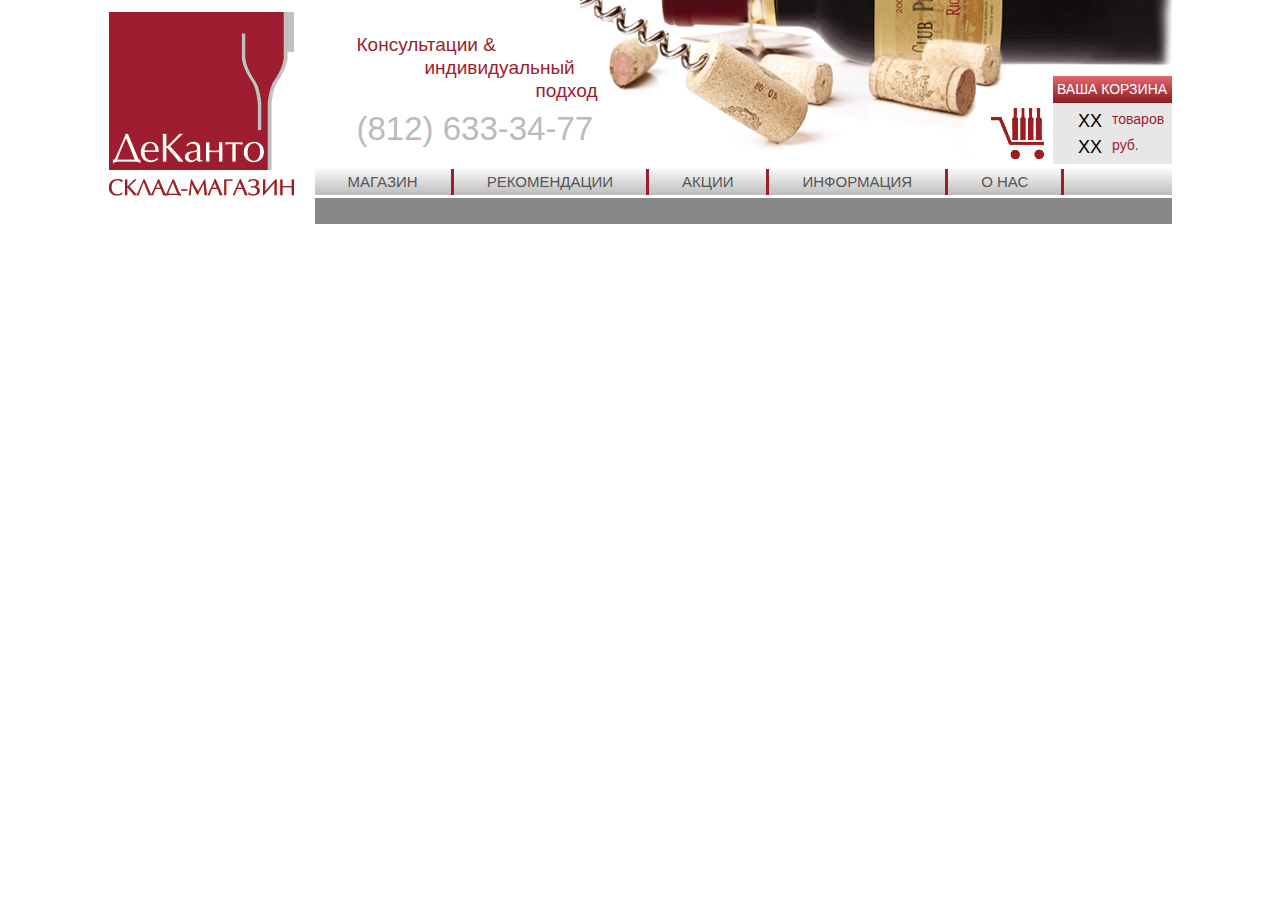
==== index.html @ 974f6214 "header added" ====
<!doctype html>
<!--[if IE 8]><html lang="ru-RU" class="ie8"><![endif]-->
<!--[if gt IE 8]><!--><html lang="ru-RU"><!--<![endif]-->
<head>
	<meta charset="utf-8">
	<title>Template</title>
	<link rel="stylesheet" media="screen" href="css/screen.css" >
	<!--[if lt IE 9]><script src="js/html5shiv.js"></script><![endif]-->
	<script src="js/jquery.min.js"></script>
	<script src="js/common.js"></script>
</head>
<body>
<!-- BEGIN .wrap -->
<section class="wrap">
	<div class="wrap__in">
		<header class="header">
			<h1 class="header__logo"><a href="#"><i></i></a></h1>
			<div class="header__call-us">
				<p>Кoнсультации &</p>
				<p class="advert__2">индивидуальный</p>
				<p class="advert__3">подход</p>
				<p class="adtert__number">(812) 633-34-77</p>	
			</div>
			<div class="basket">
				<div class="basket__title">ВАША КОРЗИНА</div>
				<div class="basket__price">
					<p class="basket__number">XX</p>
					<p class="basket__text">товаров</p>
				</div>
				<div class="basket__price">
					<p class="basket__number">XX</p>
					<p class="basket__text">руб.</p>
				</div>
			</div>
			<nav class="menu">
				<ul class="main-menu">
					<li><a href="#">МАГАЗИН</a></li>
					<li><a href="#">Рекомендации</a></li>
					<li><a href="#">Акции</a></li>
					<li><a href="#">Информация</a></li>
					<li><a href="#">О нас</a></li>
				</ul>
				<ul class="sub-menu">
					
				</ul>
			</nav>
		</header>
	</div>
	<div class="push"></div>
</section>
<!-- END .wrap -->
<!-- BEGIN .footer -->
<footer class="footer">

</footer>
<!-- END .footer -->
</body>
</html>
---- css/screen.css ----
* { margin: 0; padding: 0; }

html, body { height: 100%; }

body { font-family: Arial, Tahoma, sans-serif; font-weight: normal; font-size: 14px; line-height: 1.2; }

a img, fieldset { border: none; }

a { color: #2c2c2c; text-decoration: none; }

p { line-height: 1.2; }

li { list-style: none; }

textarea, button, select, input { border: none; outline: none; font-family: Arial, Tahoma, sans-serif; }

button { line-height: 1; cursor: pointer; }
button::-moz-focus-inner { padding: 0; border: 0; }

table { border-spacing: 0; border-collapse: collapse; }

.wrap { min-height: 100%; height: auto !important; height: 100%; margin: 0 auto -170px; }

.wrap__in { position: relative; width: 1063px; margin: 0 auto; background: white; z-index: 10; }

.push { height: 170px; clear: both; }

.header { position: relative; height: 219px; padding: 12px 0 0 206px; background: url(../img/header.png) 211px 0 no-repeat; }
.header:before, .header:after { content: ""; display: table; }
.header:after { clear: both; }

.header__logo { position: absolute; top: 12px; left: 0px; }
.header__logo a { display: block; }
.header__logo i { display: block; background: url('../img/icons-s9b73ca5ec7.png') 0 0 no-repeat; width: 185px; height: 185px; }

.header__call-us { float: left; padding: 22px 42px 0; font-family: Tahoma, sans-serif; color: #9d1c2f; font-size: 19px; }
.header__call-us .advert__2 { padding-left: 68px; }
.header__call-us .advert__3 { padding-left: 179px; }

.adtert__number { padding-top: 7px; color: #bbbbbb; font-size: 33px; }

.basket { position: relative; float: right; margin: 64px 0 5px; min-width: 119px; height: 88px; background: #e7e7e7; }
.basket:before { content: ""; position: absolute; top: 32px; left: -62px; background: url('../img/icons-s9b73ca5ec7.png') 0 -195px no-repeat; width: 53px; height: 51px; }

.basket__title { height: 27px; line-height: 27px; margin-bottom: 8px; text-align: center; text-transform: uppercase; color: white; background: #9d2a30; background-image: -webkit-gradient(linear, 50% 0%, 50% 100%, color-stop(0%, #e4676e), color-stop(100%, #8b1c22)); background-image: -webkit-linear-gradient(top, #e4676e 0%, #8b1c22 100%); background-image: -moz-linear-gradient(top, #e4676e 0%, #8b1c22 100%); background-image: -o-linear-gradient(top, #e4676e 0%, #8b1c22 100%); background-image: linear-gradient(top, #e4676e 0%, #8b1c22 100%); }

.basket__price { margin-bottom: 4px; }
.basket__price:before, .basket__price:after { content: ""; display: table; }
.basket__price:after { clear: both; }
.basket__price .basket__number { float: left; width: 50%; padding: 0 10px; -moz-box-sizing: border-box; box-sizing: border-box; text-align: right; font-size: 18px; }
.basket__price .basket__text { float: left; width: 50%; -moz-box-sizing: border-box; box-sizing: border-box; font-size: 14px; color: #9d1c2f; }

.menu { clear: both; }

.main-menu { height: 26px; margin-bottom: 3px; background: #dadada; background-image: -webkit-gradient(linear, 50% 0%, 50% 100%, color-stop(0%, #faf9f9), color-stop(100%, #bebdbd)); background-image: -webkit-linear-gradient(top, #faf9f9 0%, #bebdbd 100%); background-image: -moz-linear-gradient(top, #faf9f9 0%, #bebdbd 100%); background-image: -o-linear-gradient(top, #faf9f9 0%, #bebdbd 100%); background-image: linear-gradient(top, #faf9f9 0%, #bebdbd 100%); }
.main-menu li { float: left; border-right: 3px solid #9d1d2e; }
.main-menu li a { display: block; padding: 0 33px; line-height: 26px; text-transform: uppercase; font-size: 15px; color: #555555; }

.sub-menu { height: 26px; background: #87888a; }
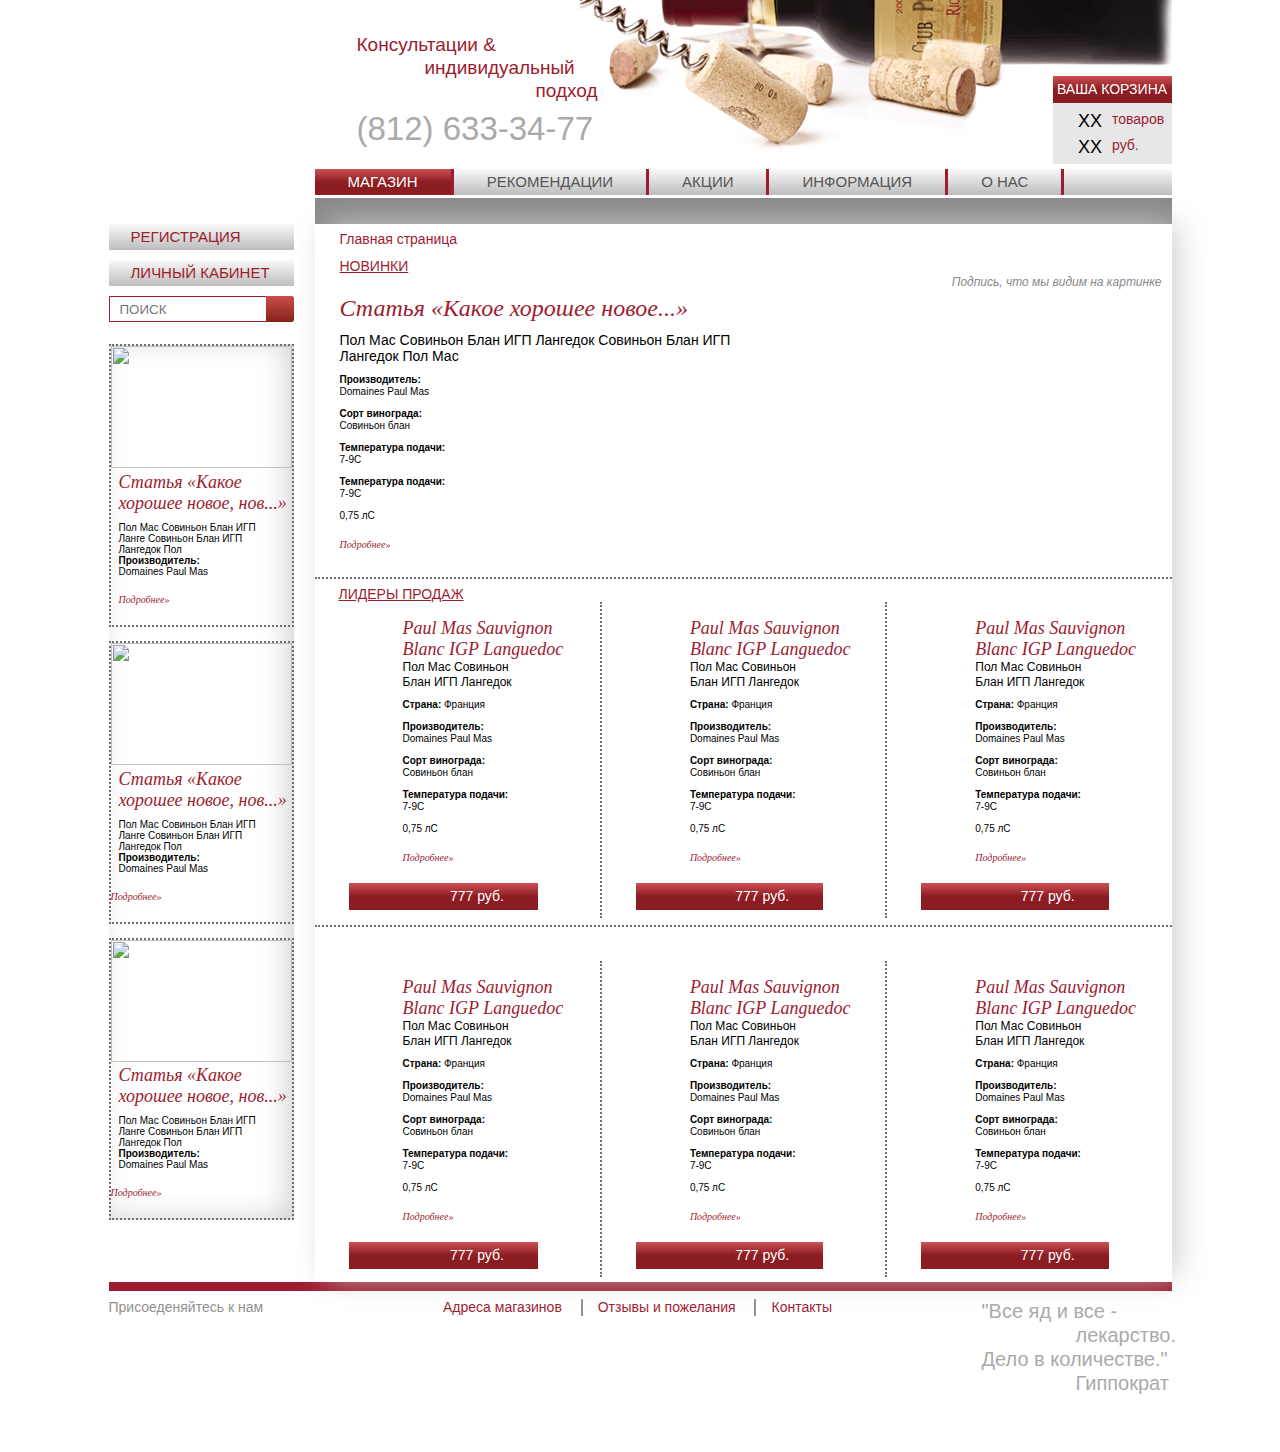
==== commit 8e8c8674: "upd" ====
--- a/index.html
+++ b/index.html
@@ -3,7 +3,7 @@
 <!--[if gt IE 8]><!--><html lang="ru-RU"><!--<![endif]-->
 <head>
 	<meta charset="utf-8">
-	<title>Template</title>
+	<title>index</title>
 	<link rel="stylesheet" media="screen" href="css/screen.css" >
 	<!--[if lt IE 9]><script src="js/html5shiv.js"></script><![endif]-->
 	<script src="js/jquery.min.js"></script>
@@ -34,24 +34,310 @@
 			</div>
 			<nav class="menu">
 				<ul class="main-menu">
-					<li><a href="#">МАГАЗИН</a></li>
+					<li><a class="is-active" href="#">МАГАЗИН</a></li>
 					<li><a href="#">Рекомендации</a></li>
 					<li><a href="#">Акции</a></li>
 					<li><a href="#">Информация</a></li>
 					<li><a href="#">О нас</a></li>
 				</ul>
 				<ul class="sub-menu">
-					
+
 				</ul>
 			</nav>
 		</header>
+		<div class="l-container">
+			<aside class="sidebar">
+				<ul class="sidebar__options">
+					<li><a href="#">РЕГИСТРАЦИЯ</a></li>
+					<li><a href="#">ЛИЧНЫЙ КАБИНЕТ</a></li>
+					<li class="l-search">
+						<input class="search" type="text" placeholder="ПОИСК">
+						<button class="search-btn"></button>
+					</li>
+				</ul>
+				<ul class="sidebar__article-list">
+					<li class="sidebar__article">
+						<img src="http://lorempixel.com/183/122" alt="">
+						<a href="#" class="sidebar__article-title">Статья «Какое хорошее новое, нов...»</a>
+						<p>Пол Мас Совиньон Блан ИГП Ланге Совиньон Блан ИГП Лангедок Пол</p>
+						<p><strong>Производитель:</strong></p>
+						<p>Domaines Paul Mas</p>
+						<a class="more more_mod" href="#">Подробнее»</a>		 	
+					</li>
+					<li class="sidebar__article">
+						<img src="http://lorempixel.com/183/122" alt="">
+						<a href="#" class="sidebar__article-title">Статья «Какое хорошее новое, нов...»</a>
+						<p>Пол Мас Совиньон Блан ИГП Ланге Совиньон Блан ИГП Лангедок Пол</p>
+						<p><strong>Производитель:</strong></p>
+						<p>Domaines Paul Mas</p>
+						<a class="more" href="#">Подробнее»</a>		 	
+					</li>
+					<li class="sidebar__article">
+						<img src="http://lorempixel.com/183/122" alt="">
+						<a href="#" class="sidebar__article-title">Статья «Какое хорошее новое, нов...»</a>
+						<p>Пол Мас Совиньон Блан ИГП Ланге Совиньон Блан ИГП Лангедок Пол</p>
+						<p><strong>Производитель:</strong></p>
+						<p>Domaines Paul Mas</p>
+						<a class="more" href="#">Подробнее»</a>		 	
+					</li>
+				</ul>
+			</aside>
+			<div class="l-content">
+				<nav class="navigation">
+					<ul class="navigation__map">
+						<li><a href="#">Главная страница</a></li>
+					</ul>
+					<div class="navigation__pages"></div>
+				</nav>
+				<div class="content">
+					<div class="new">
+						<div class="new__col">
+							<a href="" class="h2">НОВИНКИ</a>
+							<h1 class="h1">Статья «Какое хорошее новое...»</h1>
+							<div class="wine-about">	
+								<p class="new__text">Пол Мас Совиньон Блан ИГП Лангедок  Совиньон Блан ИГП Лангедок Пол Мас</p>
+								<div class="wine-about__kind">
+									<p><b>Производитель:</b></p>
+									<p>Domaines Paul Mas</p>
+								</div>
+								<div class="wine-about__kind">
+									<p><b>Сорт винограда:</b></p>
+									<p>Совиньон блан</p>
+								</div>
+								<div class="wine-about__kind">
+									<p><b>Температура подачи:</b></p>
+									<p>7-9С</p>
+								</div>
+								<div class="wine-about__kind">
+									<p><b>Температура подачи:</b></p>
+									<p>7-9С</p>
+								</div>
+								<div class="wine-about__kind">
+									<p>0,75 лС</p>
+								</div>
+								<a href="#" class="more">Подробнее»</a>
+							</div>	
+						</div>
+						<div class="new__col">
+							<div class="new__img">
+								<img src="img/1.png" alt="">
+								<p>Подпись, что мы видим на картинке</p>
+								<img class="new__wine" src="img/wine1.png" alt="">
+							</div>
+						</div>
+					</div>
+					<div class="product-list">
+						<div class="product-list__row product-list__row_top">
+							<a href="" class="h2">ЛИДЕРЫ ПРОДАЖ</a>
+							<ul>
+								<li class="product">
+									<img class="product__img" src="img/wine2.png" alt="">
+									<a class="h3" href="#">Paul Mas Sauvignon Blanc IGP Languedoc</a>
+									<div class="wine-about">	
+										<p class="product__text">Пол Мас Совиньон</p>
+										<p class="product__text">Блан ИГП Лангедок</p>
+										<div class="wine-about__kind">
+											<p><b>Страна:</b> Франция</p>
+										</div>	
+										<div class="wine-about__kind">
+											<p><b>Производитель:</b></p>
+											<p>Domaines Paul Mas</p>
+										</div>
+										<div class="wine-about__kind">
+											<p><b>Сорт винограда:</b></p>
+											<p>Совиньон блан</p>
+										</div>
+										<div class="wine-about__kind">
+											<p><b>Температура подачи:</b></p>
+											<p>7-9С</p>
+										</div>
+										<div class="wine-about__kind">
+											<p>0,75 лС</p>
+										</div>
+										<a href="#" class="more">Подробнее»</a>
+									</div>
+									<div class="price">777 руб.</div>
+								</li>
+								<li class="product">
+									<img class="product__img" src="img/wine2.png" alt="">
+									<a class="h3" href="#">Paul Mas Sauvignon Blanc IGP Languedoc</a>
+									<div class="wine-about">	
+										<p class="product__text">Пол Мас Совиньон</p>
+										<p class="product__text">Блан ИГП Лангедок</p>
+										<div class="wine-about__kind">
+											<p><b>Страна:</b> Франция</p>
+										</div>	
+										<div class="wine-about__kind">
+											<p><b>Производитель:</b></p>
+											<p>Domaines Paul Mas</p>
+										</div>
+										<div class="wine-about__kind">
+											<p><b>Сорт винограда:</b></p>
+											<p>Совиньон блан</p>
+										</div>
+										<div class="wine-about__kind">
+											<p><b>Температура подачи:</b></p>
+											<p>7-9С</p>
+										</div>
+										<div class="wine-about__kind">
+											<p>0,75 лС</p>
+										</div>
+										<a href="#" class="more">Подробнее»</a>
+									</div>
+									<div class="price">777 руб.</div>
+								</li>
+								<li class="product">
+									<img class="product__img" src="img/wine2.png" alt="">
+									<a class="h3" href="#">Paul Mas Sauvignon Blanc IGP Languedoc</a>
+									<div class="wine-about">	
+										<p class="product__text">Пол Мас Совиньон</p>
+										<p class="product__text">Блан ИГП Лангедок</p>
+										<div class="wine-about__kind">
+											<p><b>Страна:</b> Франция</p>
+										</div>	
+										<div class="wine-about__kind">
+											<p><b>Производитель:</b></p>
+											<p>Domaines Paul Mas</p>
+										</div>
+										<div class="wine-about__kind">
+											<p><b>Сорт винограда:</b></p>
+											<p>Совиньон блан</p>
+										</div>
+										<div class="wine-about__kind">
+											<p><b>Температура подачи:</b></p>
+											<p>7-9С</p>
+										</div>
+										<div class="wine-about__kind">
+											<p>0,75 лС</p>
+										</div>
+										<a href="#" class="more">Подробнее»</a>
+									</div>
+									<div class="price">777 руб.</div>
+								</li>
+							</ul>
+						</div>
+						<div class="product-list__row product-list__row_mod">
+							<ul>
+								<li class="product">
+									<img class="product__img" src="img/wine2.png" alt="">
+									<a class="h3" href="#">Paul Mas Sauvignon Blanc IGP Languedoc</a>
+									<div class="wine-about">	
+										<p class="product__text">Пол Мас Совиньон</p>
+										<p class="product__text">Блан ИГП Лангедок</p>
+										<div class="wine-about__kind">
+											<p><b>Страна:</b> Франция</p>
+										</div>	
+										<div class="wine-about__kind">
+											<p><b>Производитель:</b></p>
+											<p>Domaines Paul Mas</p>
+										</div>
+										<div class="wine-about__kind">
+											<p><b>Сорт винограда:</b></p>
+											<p>Совиньон блан</p>
+										</div>
+										<div class="wine-about__kind">
+											<p><b>Температура подачи:</b></p>
+											<p>7-9С</p>
+										</div>
+										<div class="wine-about__kind">
+											<p>0,75 лС</p>
+										</div>
+										<a href="#" class="more">Подробнее»</a>
+									</div>
+									<div class="price">777 руб.</div>
+								</li>
+								<li class="product">
+									<img class="product__img" src="img/wine2.png" alt="">
+									<a class="h3" href="#">Paul Mas Sauvignon Blanc IGP Languedoc</a>
+									<div class="wine-about">	
+										<p class="product__text">Пол Мас Совиньон</p>
+										<p class="product__text">Блан ИГП Лангедок</p>
+										<div class="wine-about__kind">
+											<p><b>Страна:</b> Франция</p>
+										</div>	
+										<div class="wine-about__kind">
+											<p><b>Производитель:</b></p>
+											<p>Domaines Paul Mas</p>
+										</div>
+										<div class="wine-about__kind">
+											<p><b>Сорт винограда:</b></p>
+											<p>Совиньон блан</p>
+										</div>
+										<div class="wine-about__kind">
+											<p><b>Температура подачи:</b></p>
+											<p>7-9С</p>
+										</div>
+										<div class="wine-about__kind">
+											<p>0,75 лС</p>
+										</div>
+										<a href="#" class="more">Подробнее»</a>
+									</div>
+									<div class="price">777 руб.</div>
+								</li>
+								<li class="product">
+									<img class="product__img" src="img/wine2.png" alt="">
+									<a class="h3" href="#">Paul Mas Sauvignon Blanc IGP Languedoc</a>
+									<div class="wine-about">	
+										<p class="product__text">Пол Мас Совиньон</p>
+										<p class="product__text">Блан ИГП Лангедок</p>
+										<div class="wine-about__kind">
+											<p><b>Страна:</b> Франция</p>
+										</div>	
+										<div class="wine-about__kind">
+											<p><b>Производитель:</b></p>
+											<p>Domaines Paul Mas</p>
+										</div>
+										<div class="wine-about__kind">
+											<p><b>Сорт винограда:</b></p>
+											<p>Совиньон блан</p>
+										</div>
+										<div class="wine-about__kind">
+											<p><b>Температура подачи:</b></p>
+											<p>7-9С</p>
+										</div>
+										<div class="wine-about__kind">
+											<p>0,75 лС</p>
+										</div>
+										<a href="#" class="more">Подробнее»</a>
+									</div>
+									<div class="price">777 руб.</div>
+								</li>
+							</ul>
+						</div>
+					</div>
+				</div>
+			</div>
+		</div>
 	</div>
 	<div class="push"></div>
 </section>
 <!-- END .wrap -->
 <!-- BEGIN .footer -->
 <footer class="footer">
-
+	<div class="socials">
+		<p>Присоеденяйтесь к нам</p>
+		<ul class="socials-list">
+			<li><a href="#"><i class="f"></i></a></li>
+			<li><a href="#"><i class="vk"></i></a></li>
+			<li><a href="#"><i class="tw"></i></a></li>
+			<li><a href="#"><i class="inst"></i></a></li>
+			<li><a href="#"><i class="yt"></i></a></li>
+		</ul>
+	</div>
+	<div class="quote">
+		<p>"Все яд и все - </p>
+		<p class="quote__mod">лекарство.</p>
+		<p>Дело в количестве."</p>
+		<p class="quote__mod">Гиппократ</p>
+	</div>
+	<div class="bot-menu">
+		<ul>
+			<li><a href="#">Адреса магазинов</a></li>
+			<li><a href="#">Отзывы и пожелания</a></li>
+			<li><a href="#">Контакты</a></li>
+		</ul>
+	</div>
+	
 </footer>
 <!-- END .footer -->
 </body>
--- a/css/screen.css
+++ b/css/screen.css
@@ -25,24 +25,30 @@
 
 .push { height: 170px; clear: both; }
 
-.header { position: relative; height: 219px; padding: 12px 0 0 206px; background: url(../img/header.png) 211px 0 no-repeat; }
+.h1 { margin: 20px 0 10px; font: italic 24px Times New Roman, sans-serif; color: #9d1c2f; }
+
+.h2 { font: 14px normal Tahoma, sans-serif; color: #9d1c2f; text-transform: uppercase; text-decoration: underline; }
+
+.h3 { margin: 20px 0 10px; font: italic 18px Times New Roman, sans-serif; color: #9d1c2f; }
+
+.header { position: relative; padding: 12px 0 0 206px; background: url(../img/header.png) 211px 0 no-repeat; }
 .header:before, .header:after { content: ""; display: table; }
 .header:after { clear: both; }
 
 .header__logo { position: absolute; top: 12px; left: 0px; }
 .header__logo a { display: block; }
-.header__logo i { display: block; background: url('../img/icons-s9b73ca5ec7.png') 0 0 no-repeat; width: 185px; height: 185px; }
+.header__logo i { display: block; background: url('../img/icons-s694288af43.png') 0 0 no-repeat; width: 185px; height: 185px; }
 
 .header__call-us { float: left; padding: 22px 42px 0; font-family: Tahoma, sans-serif; color: #9d1c2f; font-size: 19px; }
 .header__call-us .advert__2 { padding-left: 68px; }
 .header__call-us .advert__3 { padding-left: 179px; }
 
-.adtert__number { padding-top: 7px; color: #bbbbbb; font-size: 33px; }
+.adtert__number { padding-top: 7px; color: #aaaaaa; font-size: 33px; }
 
 .basket { position: relative; float: right; margin: 64px 0 5px; min-width: 119px; height: 88px; background: #e7e7e7; }
-.basket:before { content: ""; position: absolute; top: 32px; left: -62px; background: url('../img/icons-s9b73ca5ec7.png') 0 -195px no-repeat; width: 53px; height: 51px; }
-
-.basket__title { height: 27px; line-height: 27px; margin-bottom: 8px; text-align: center; text-transform: uppercase; color: white; background: #9d2a30; background-image: -webkit-gradient(linear, 50% 0%, 50% 100%, color-stop(0%, #e4676e), color-stop(100%, #8b1c22)); background-image: -webkit-linear-gradient(top, #e4676e 0%, #8b1c22 100%); background-image: -moz-linear-gradient(top, #e4676e 0%, #8b1c22 100%); background-image: -o-linear-gradient(top, #e4676e 0%, #8b1c22 100%); background-image: linear-gradient(top, #e4676e 0%, #8b1c22 100%); }
+.basket:before { content: ""; position: absolute; top: 32px; left: -62px; background: url('../img/icons-s694288af43.png') 0 -237px no-repeat; width: 53px; height: 51px; }
+
+.basket__title { height: 27px; line-height: 27px; margin-bottom: 8px; text-align: center; text-transform: uppercase; color: white; background: #9d2a30; background-image: -webkit-gradient(linear, 50% 100%, 50% 0%, color-stop(49.33%, #8b1c21), color-stop(117.33%, #e36168)); background-image: -webkit-linear-gradient(bottom, #8b1c21 49.33%, #e36168 117.33%); background-image: -moz-linear-gradient(bottom, #8b1c21 49.33%, #e36168 117.33%); background-image: -o-linear-gradient(bottom, #8b1c21 49.33%, #e36168 117.33%); background-image: linear-gradient(bottom, #8b1c21 49.33%, #e36168 117.33%); }
 
 .basket__price { margin-bottom: 4px; }
 .basket__price:before, .basket__price:after { content: ""; display: table; }
@@ -55,5 +61,154 @@
 .main-menu { height: 26px; margin-bottom: 3px; background: #dadada; background-image: -webkit-gradient(linear, 50% 0%, 50% 100%, color-stop(0%, #faf9f9), color-stop(100%, #bebdbd)); background-image: -webkit-linear-gradient(top, #faf9f9 0%, #bebdbd 100%); background-image: -moz-linear-gradient(top, #faf9f9 0%, #bebdbd 100%); background-image: -o-linear-gradient(top, #faf9f9 0%, #bebdbd 100%); background-image: linear-gradient(top, #faf9f9 0%, #bebdbd 100%); }
 .main-menu li { float: left; border-right: 3px solid #9d1d2e; }
 .main-menu li a { display: block; padding: 0 33px; line-height: 26px; text-transform: uppercase; font-size: 15px; color: #555555; }
-
-.sub-menu { height: 26px; background: #87888a; }
+.main-menu li a:hover { color: white; background: #9d2a30; background-image: -webkit-gradient(linear, 50% 100%, 50% 0%, color-stop(49.33%, #8b1c21), color-stop(117.33%, #e36168)); background-image: -webkit-linear-gradient(bottom, #8b1c21 49.33%, #e36168 117.33%); background-image: -moz-linear-gradient(bottom, #8b1c21 49.33%, #e36168 117.33%); background-image: -o-linear-gradient(bottom, #8b1c21 49.33%, #e36168 117.33%); background-image: linear-gradient(bottom, #8b1c21 49.33%, #e36168 117.33%); }
+.main-menu li a.is-active { color: white; background: #9d2a30; background-image: -webkit-gradient(linear, 50% 100%, 50% 0%, color-stop(49.33%, #8b1c21), color-stop(117.33%, #e36168)); background-image: -webkit-linear-gradient(bottom, #8b1c21 49.33%, #e36168 117.33%); background-image: -moz-linear-gradient(bottom, #8b1c21 49.33%, #e36168 117.33%); background-image: -o-linear-gradient(bottom, #8b1c21 49.33%, #e36168 117.33%); background-image: linear-gradient(bottom, #8b1c21 49.33%, #e36168 117.33%); }
+
+.sub-menu { height: 26px; line-height: 26px; background: #87888a; }
+.sub-menu li { float: left; }
+.sub-menu li a { display: block; padding-left: 24px; color: white; font-size: 13px; text-transform: uppercase; }
+.sub-menu li a:hover { color: #9d1c2f; }
+
+.footer { width: 1063px; height: 170px; margin: 0 auto; padding-top: 8px; -moz-box-sizing: border-box; box-sizing: border-box; border-top: 9px solid #9d1c2f; }
+.footer:before, .footer:after { content: ""; display: table; }
+.footer:after { clear: both; }
+
+.socials { float: left; width: 185px; color: #929090; font-family: "Tahoma", sans-serif; }
+
+.socials-list { margin-top: 12px; }
+.socials-list:before, .socials-list:after { content: ""; display: table; }
+.socials-list:after { clear: both; }
+.socials-list li { float: left; width: 32px; height: 32px; margin-left: 6px; }
+.socials-list li:first-child { margin-left: 0; }
+
+.f { display: block; background: url('../img/icons-s694288af43.png') 0 -382px no-repeat; width: 32px; height: 32px; }
+
+.vk { display: block; background: url('../img/icons-s694288af43.png') 0 -340px no-repeat; width: 32px; height: 32px; }
+
+.tw { display: block; background: url('../img/icons-s694288af43.png') 0 -424px no-repeat; width: 32px; height: 32px; }
+
+.inst { display: block; background: url('../img/icons-s694288af43.png') 0 -195px no-repeat; width: 32px; height: 32px; }
+
+.yt { display: block; background: url('../img/icons-s694288af43.png') 0 -298px no-repeat; width: 32px; height: 32px; }
+
+.bot-menu { overflow: hidden; text-align: center; }
+.bot-menu li { display: inline-block; padding: 0 15px; border-left: 2px solid #909090; font-family: "Tahoma", sans-serif; }
+.bot-menu li:first-child { border-left: none; }
+.bot-menu li a { color: #9d1c2f; }
+
+.quote { width: 190px; float: right; color: #aaaaaa; font-size: 20px; }
+.quote .quote__mod { padding-left: 94px; }
+
+.l-container { position: relative; }
+.l-container:before, .l-container:after { content: ""; display: table; }
+.l-container:after { clear: both; }
+
+.l-sidebar__menu { position: absolute; top: 120px; bottom: 0; left: 0; right: 0; -webkit-box-shadow: inset -12px -8px 30px -8px #cccccc; -moz-box-shadow: inset -12px -8px 30px -8px #cccccc; box-shadow: inset -12px -8px 30px -8px #cccccc; }
+
+.sidebar { position: absolute; top: 0; bottom: 0; left: 0; width: 185px; margin-right: 21px; }
+
+.l-content { float: right; width: 857px; padding-top: 7px; -webkit-box-shadow: 8px -3px 30px -3px #cccccc; -moz-box-shadow: 8px -3px 30px -3px #cccccc; box-shadow: 8px -3px 30px -3px #cccccc; }
+
+.content { margin-bottom: 5px; }
+
+.sidebar__options { margin-bottom: 22px; }
+.sidebar__options li { margin-bottom: 10px; }
+.sidebar__options li a { display: block; height: 26px; padding: 0 22px; line-height: 26px; text-transform: uppercase; font-size: 15px; color: #9d1c2f; background: #dadada; background-image: -webkit-gradient(linear, 50% 0%, 50% 100%, color-stop(0%, #faf9f9), color-stop(100%, #bebdbd)); background-image: -webkit-linear-gradient(top, #faf9f9 0%, #bebdbd 100%); background-image: -moz-linear-gradient(top, #faf9f9 0%, #bebdbd 100%); background-image: -o-linear-gradient(top, #faf9f9 0%, #bebdbd 100%); background-image: linear-gradient(top, #faf9f9 0%, #bebdbd 100%); }
+
+.l-search { position: relative; }
+
+.search { height: 26px; -moz-box-sizing: border-box; box-sizing: border-box; width: 100%; padding: 0 10px; border: 1px solid #9d1c2f; -webkit-border-radius: 0 3px 3px 0; -moz-border-radius: 0 3px 3px 0; -ms-border-radius: 0 3px 3px 0; -o-border-radius: 0 3px 3px 0; border-radius: 0 3px 3px 0; }
+
+.search-btn { position: absolute; top: 0; bottom: 0; right: 0; width: 28px; -webkit-border-radius: 0 3px 3px 0; -moz-border-radius: 0 3px 3px 0; -ms-border-radius: 0 3px 3px 0; -o-border-radius: 0 3px 3px 0; border-radius: 0 3px 3px 0; background: #a83632; background-image: -webkit-gradient(linear, 50% 0%, 50% 100%, color-stop(0%, #cb4e4a), color-stop(100%, #85211a)); background-image: -webkit-linear-gradient(top, #cb4e4a 0%, #85211a 100%); background-image: -moz-linear-gradient(top, #cb4e4a 0%, #85211a 100%); background-image: -o-linear-gradient(top, #cb4e4a 0%, #85211a 100%); background-image: linear-gradient(top, #cb4e4a 0%, #85211a 100%); cursor: pointer; }
+.search-btn:after { content: ""; position: absolute; top: 6px; lefT: 8px; background: url('../img/icons-s694288af43.png') 0 -466px no-repeat; width: 13px; height: 13px; }
+
+.sidebar__article-list { -webkit-box-shadow: inset -8px -3px 30px -3px #cccccc; -moz-box-shadow: inset -8px -3px 30px -3px #cccccc; box-shadow: inset -8px -3px 30px -3px #cccccc; }
+
+.sidebar__article { -moz-box-sizing: border-box; box-sizing: border-box; border: 2px dotted #6b6f72; margin-bottom: 14px; }
+.sidebar__article img { width: 181px; height: 122px; }
+.sidebar__article p { padding: 0 8px; font: 10px Tahoma, sans-serif; }
+
+.sidebar__article-title { display: block; padding: 0 0 8px 8px; font: italic 18px Times New Roman, sans-serif; color: #9d1c2f; }
+
+.more { display: block; margin: 17px 0 20px; font: italic 10px Times New Roman, sans-serif; color: #9d1c2f; }
+.more:hover { text-decoration: underline; }
+
+.more_mod { padding: 0 8px; }
+
+.navigation { padding: 0 0 0 10px; margin-bottom: 10px; }
+.navigation:before, .navigation:after { content: ""; display: table; }
+.navigation:after { clear: both; }
+
+.navigation__map { float: left; }
+.navigation__map li { display: inline-block; padding: 0 15px; border-left: 2px solid #777777; }
+.navigation__map li:first-child { border-left: none; }
+.navigation__map li a { font: "Tahoma", sans-serif; color: #9d1c2f; }
+.navigation__map li a.current { color: #929191; }
+
+.pagination { float: right; margin-left: 25px; }
+.pagination li { float: left; line-height: 18px; font-family: "Tahoma", sans-serif; font-size: 12px; color: #929191; }
+.pagination li span { padding-right: 4px; }
+.pagination li a { display: block; height: 18px; padding: 0 5px; -moz-box-sizing: border-box; box-sizing: border-box; font-size: 14px; color: #929191; }
+.pagination li a:hover { color: #9d1c2f; }
+.pagination li a.is-active { background: #9d1d2e; color: white; }
+
+.sidebar__menu { padding-left: 22px; }
+.sidebar__menu li { font-size: 13px; color: #9d1c2f; text-transform: uppercase; }
+.sidebar__menu li p { padding-top: 10px; cursor: pointer; }
+.sidebar__menu .red-wine p { border-right: 7px solid #922228; }
+.sidebar__menu .red-wine.is-active p { border-bottom: 2px solid #922228; -webkit-box-shadow: 0px 4px 4px 0px #cccccc; -moz-box-shadow: 0px 4px 4px 0px #cccccc; box-shadow: 0px 4px 4px 0px #cccccc; }
+.sidebar__menu .white-wine p { border-right: 7px solid #fce08b; }
+.sidebar__menu .white-wine p.is-active { border-bottom: 2px solid #fce08b; -webkit-box-shadow: 0px 4px 4px 0px #cccccc; -moz-box-shadow: 0px 4px 4px 0px #cccccc; box-shadow: 0px 4px 4px 0px #cccccc; }
+.sidebar__menu .pink-wine p { border-right: 7px solid #f69793; }
+.sidebar__menu .pink-wine.is-active p { border-bottom: 2px solid #f69793; -webkit-box-shadow: 0px 4px 4px 0px #cccccc; -moz-box-shadow: 0px 4px 4px 0px #cccccc; box-shadow: 0px 4px 4px 0px #cccccc; }
+.sidebar__menu .champagne p { border-right: 7px solid #fff6f2; }
+.sidebar__menu .champagne.is-active p { border-bottom: 2px solid #fff6f2; -webkit-box-shadow: 0px 4px 4px 0px #cccccc; -moz-box-shadow: 0px 4px 4px 0px #cccccc; box-shadow: 0px 4px 4px 0px #cccccc; }
+
+.sidebar__sub-menu { padding: 7px 0 4px 19px; }
+.sidebar__sub-menu li { padding-bottom: 2px; font-size: 12px; color: #7d7d7d; text-transform: none; font-family: "Tahoma", sans-serif; cursor: pointer; }
+.sidebar__sub-menu li:hover { color: #9d1c2f; }
+.sidebar__sub-menu li span.is-active { color: #9d1c2f; text-decoration: underline; }
+
+.sidebar__l2-menu { padding-left: 10px; }
+
+.new { margin-left: 25px; }
+.new:before, .new:after { content: ""; display: table; }
+.new:after { clear: both; }
+
+.new__col { width: 50%; float: left; }
+.new__col:before, .new__col:after { content: ""; display: table; }
+.new__col:after { clear: both; }
+
+.wine-about { font-size: 10px; }
+
+.new__text { font: 14px Tahoma, sans-serif; }
+
+.wine-about__kind { margin-top: 10px; }
+
+.new__img { position: relative; float: right; }
+.new__img p { padding: 0 10px 0 43px; font: italic 12px "Times New Poman", sans-serif; color: #87888a; }
+
+.new__wine { position: absolute; top: 10px; left: -61px; }
+
+.product-list .h2 { margin-left: 24px; }
+
+.product-list__row { padding-top: 7px; margin-top: 7px; border-top: 2px dotted #6b6f72; }
+.product-list__row:before, .product-list__row:after { content: ""; display: table; }
+.product-list__row:after { clear: both; }
+.product-list__row:first-child { border-top: none; }
+
+.product-list__row_mod { padding-top: 34px; }
+
+.product-list__row_top { border-top: 2px dotted #6b6f72 !important; }
+
+.product { position: relative; width: 33.3%; float: left; padding: 16px 8px 8px 88px; -moz-box-sizing: border-box; box-sizing: border-box; border-left: 2px dotted #6b6f72; }
+.product:first-child { border-left: none; }
+
+.product__link { font: italic 18px Times New Poman, sans-serif; color: #9d1c2f; }
+
+.product__text { font-size: 12px; }
+
+.product__img { position: absolute; top: 56px; left: 10px; z-index: 2; }
+
+.price { position: relative; left: -54px; height: 27px; line-height: 27px; padding-right: 34px; text-align: right; background: #9d2a30; background-image: -webkit-gradient(linear, 50% 100%, 50% 0%, color-stop(49.33%, #8b1c21), color-stop(117.33%, #e36168)); background-image: -webkit-linear-gradient(bottom, #8b1c21 49.33%, #e36168 117.33%); background-image: -moz-linear-gradient(bottom, #8b1c21 49.33%, #e36168 117.33%); background-image: -o-linear-gradient(bottom, #8b1c21 49.33%, #e36168 117.33%); background-image: linear-gradient(bottom, #8b1c21 49.33%, #e36168 117.33%); color: white; font-family: Tahoma, sans-serif; }
+.price:after { content: ""; position: absolute; top: 2px; right: 7px; background: url('../img/icons-s694288af43.png') 0 -489px no-repeat; width: 22px; height: 22px; }
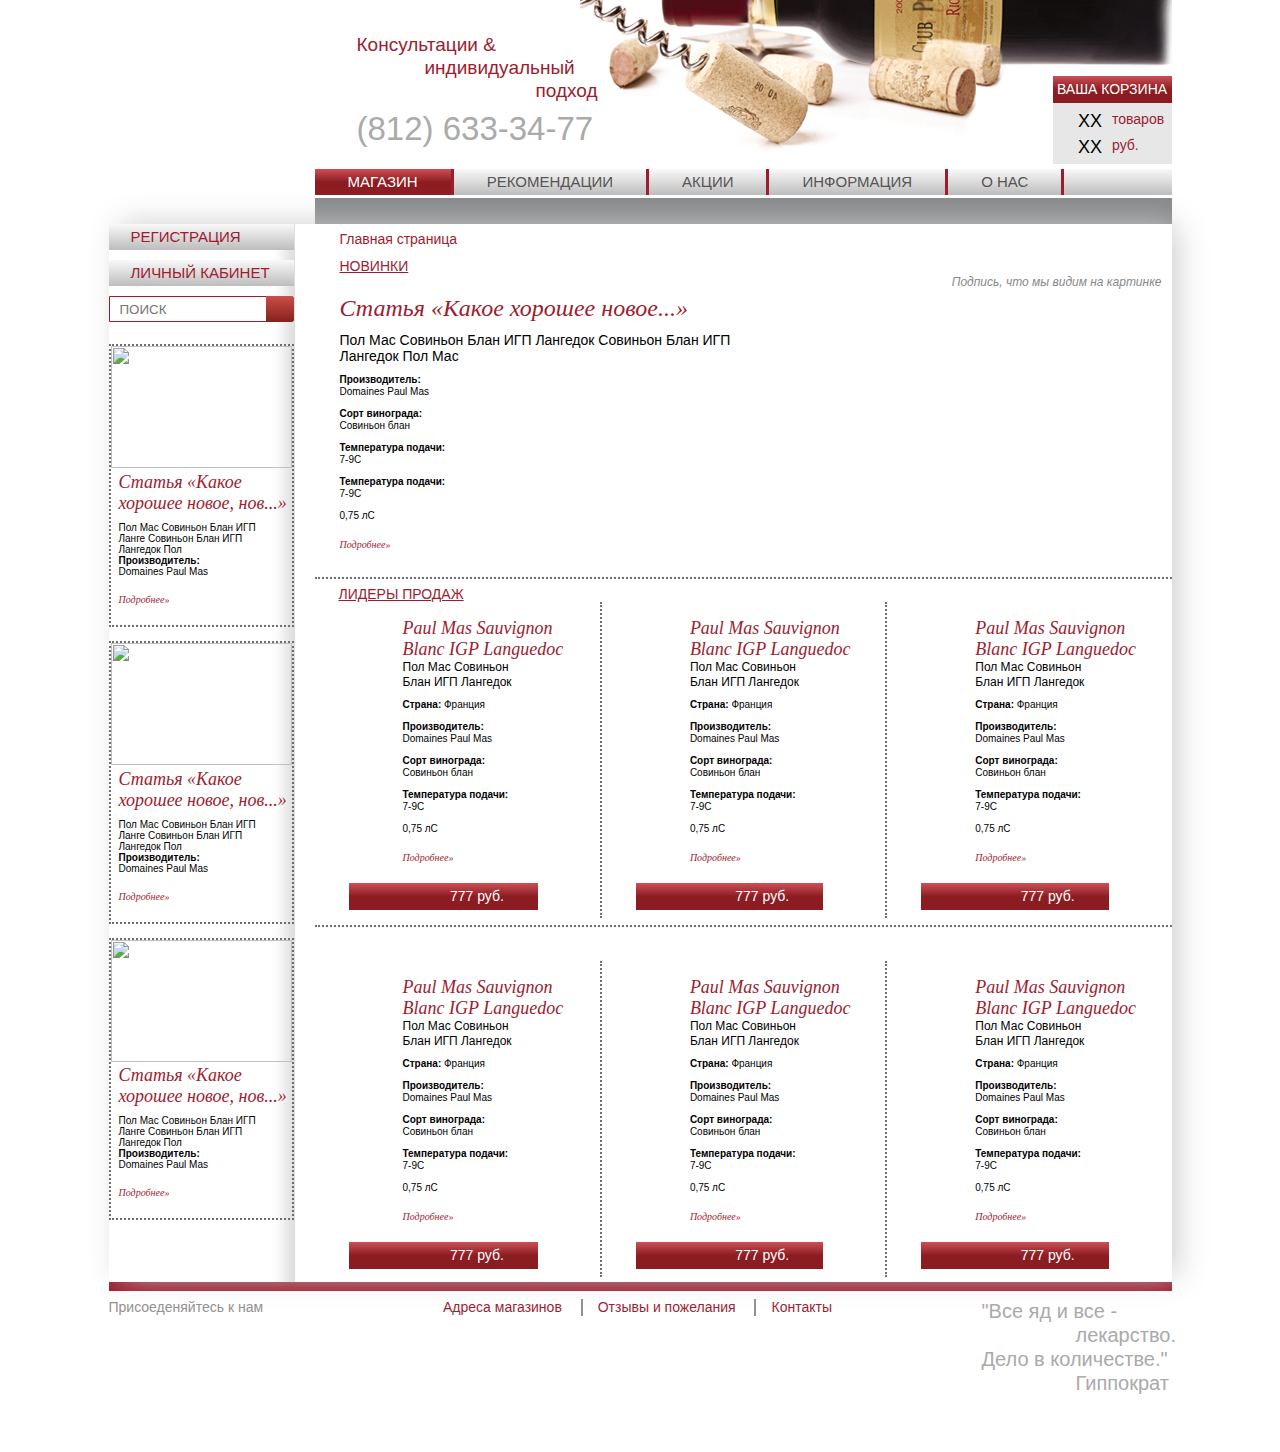
==== commit 4597d37c: "registration.html added" ====
--- a/index.html
+++ b/index.html
@@ -70,7 +70,7 @@
 						<p>Пол Мас Совиньон Блан ИГП Ланге Совиньон Блан ИГП Лангедок Пол</p>
 						<p><strong>Производитель:</strong></p>
 						<p>Domaines Paul Mas</p>
-						<a class="more" href="#">Подробнее»</a>		 	
+						<a class="more more_mod" href="#">Подробнее»</a>		 	
 					</li>
 					<li class="sidebar__article">
 						<img src="http://lorempixel.com/183/122" alt="">
@@ -78,7 +78,7 @@
 						<p>Пол Мас Совиньон Блан ИГП Ланге Совиньон Блан ИГП Лангедок Пол</p>
 						<p><strong>Производитель:</strong></p>
 						<p>Domaines Paul Mas</p>
-						<a class="more" href="#">Подробнее»</a>		 	
+						<a class="more more_mod" href="#">Подробнее»</a>		 	
 					</li>
 				</ul>
 			</aside>
@@ -90,12 +90,12 @@
 					<div class="navigation__pages"></div>
 				</nav>
 				<div class="content">
-					<div class="new">
-						<div class="new__col">
+					<div class="post">
+						<div class="post__col">
 							<a href="" class="h2">НОВИНКИ</a>
 							<h1 class="h1">Статья «Какое хорошее новое...»</h1>
 							<div class="wine-about">	
-								<p class="new__text">Пол Мас Совиньон Блан ИГП Лангедок  Совиньон Блан ИГП Лангедок Пол Мас</p>
+								<p class="post__text">Пол Мас Совиньон Блан ИГП Лангедок  Совиньон Блан ИГП Лангедок Пол Мас</p>
 								<div class="wine-about__kind">
 									<p><b>Производитель:</b></p>
 									<p>Domaines Paul Mas</p>
@@ -119,10 +119,10 @@
 							</div>	
 						</div>
 						<div class="new__col">
-							<div class="new__img">
+							<div class="post__img">
 								<img src="img/1.png" alt="">
 								<p>Подпись, что мы видим на картинке</p>
-								<img class="new__wine" src="img/wine1.png" alt="">
+								<img class="post__wine" src="img/wine1.png" alt="">
 							</div>
 						</div>
 					</div>
@@ -130,68 +130,68 @@
 						<div class="product-list__row product-list__row_top">
 							<a href="" class="h2">ЛИДЕРЫ ПРОДАЖ</a>
 							<ul>
-								<li class="product">
-									<img class="product__img" src="img/wine2.png" alt="">
-									<a class="h3" href="#">Paul Mas Sauvignon Blanc IGP Languedoc</a>
-									<div class="wine-about">	
-										<p class="product__text">Пол Мас Совиньон</p>
-										<p class="product__text">Блан ИГП Лангедок</p>
-										<div class="wine-about__kind">
-											<p><b>Страна:</b> Франция</p>
-										</div>	
-										<div class="wine-about__kind">
-											<p><b>Производитель:</b></p>
-											<p>Domaines Paul Mas</p>
-										</div>
-										<div class="wine-about__kind">
-											<p><b>Сорт винограда:</b></p>
-											<p>Совиньон блан</p>
-										</div>
-										<div class="wine-about__kind">
-											<p><b>Температура подачи:</b></p>
-											<p>7-9С</p>
-										</div>
-										<div class="wine-about__kind">
-											<p>0,75 лС</p>
-										</div>
-										<a href="#" class="more">Подробнее»</a>
-									</div>
-									<div class="price">777 руб.</div>
-								</li>
-								<li class="product">
-									<img class="product__img" src="img/wine2.png" alt="">
-									<a class="h3" href="#">Paul Mas Sauvignon Blanc IGP Languedoc</a>
-									<div class="wine-about">	
-										<p class="product__text">Пол Мас Совиньон</p>
-										<p class="product__text">Блан ИГП Лангедок</p>
-										<div class="wine-about__kind">
-											<p><b>Страна:</b> Франция</p>
-										</div>	
-										<div class="wine-about__kind">
-											<p><b>Производитель:</b></p>
-											<p>Domaines Paul Mas</p>
-										</div>
-										<div class="wine-about__kind">
-											<p><b>Сорт винограда:</b></p>
-											<p>Совиньон блан</p>
-										</div>
-										<div class="wine-about__kind">
-											<p><b>Температура подачи:</b></p>
-											<p>7-9С</p>
-										</div>
-										<div class="wine-about__kind">
-											<p>0,75 лС</p>
-										</div>
-										<a href="#" class="more">Подробнее»</a>
-									</div>
-									<div class="price">777 руб.</div>
-								</li>
-								<li class="product">
-									<img class="product__img" src="img/wine2.png" alt="">
-									<a class="h3" href="#">Paul Mas Sauvignon Blanc IGP Languedoc</a>
-									<div class="wine-about">	
-										<p class="product__text">Пол Мас Совиньон</p>
-										<p class="product__text">Блан ИГП Лангедок</p>
+								<li class="product-prewiev">
+									<img class="product-prewiev__img" src="img/wine2.png" alt="">
+									<a class="h3" href="#">Paul Mas Sauvignon Blanc IGP Languedoc</a>
+									<div class="wine-about">	
+										<p class="product-prewiev__text">Пол Мас Совиньон</p>
+										<p class="product-prewiev__text">Блан ИГП Лангедок</p>
+										<div class="wine-about__kind">
+											<p><b>Страна:</b> Франция</p>
+										</div>	
+										<div class="wine-about__kind">
+											<p><b>Производитель:</b></p>
+											<p>Domaines Paul Mas</p>
+										</div>
+										<div class="wine-about__kind">
+											<p><b>Сорт винограда:</b></p>
+											<p>Совиньон блан</p>
+										</div>
+										<div class="wine-about__kind">
+											<p><b>Температура подачи:</b></p>
+											<p>7-9С</p>
+										</div>
+										<div class="wine-about__kind">
+											<p>0,75 лС</p>
+										</div>
+										<a href="#" class="more">Подробнее»</a>
+									</div>
+									<div class="price">777 руб.</div>
+								</li>
+								<li class="product-prewiev">
+									<img class="product-prewiev__img" src="img/wine2.png" alt="">
+									<a class="h3" href="#">Paul Mas Sauvignon Blanc IGP Languedoc</a>
+									<div class="wine-about">	
+										<p class="product-prewiev__text">Пол Мас Совиньон</p>
+										<p class="product-prewiev__text">Блан ИГП Лангедок</p>
+										<div class="wine-about__kind">
+											<p><b>Страна:</b> Франция</p>
+										</div>	
+										<div class="wine-about__kind">
+											<p><b>Производитель:</b></p>
+											<p>Domaines Paul Mas</p>
+										</div>
+										<div class="wine-about__kind">
+											<p><b>Сорт винограда:</b></p>
+											<p>Совиньон блан</p>
+										</div>
+										<div class="wine-about__kind">
+											<p><b>Температура подачи:</b></p>
+											<p>7-9С</p>
+										</div>
+										<div class="wine-about__kind">
+											<p>0,75 лС</p>
+										</div>
+										<a href="#" class="more">Подробнее»</a>
+									</div>
+									<div class="price">777 руб.</div>
+								</li>
+								<li class="product-prewiev">
+									<img class="product-prewiev__img" src="img/wine2.png" alt="">
+									<a class="h3" href="#">Paul Mas Sauvignon Blanc IGP Languedoc</a>
+									<div class="wine-about">	
+										<p class="product-prewiev__text">Пол Мас Совиньон</p>
+										<p class="product-prewiev__text">Блан ИГП Лангедок</p>
 										<div class="wine-about__kind">
 											<p><b>Страна:</b> Франция</p>
 										</div>	
@@ -218,68 +218,68 @@
 						</div>
 						<div class="product-list__row product-list__row_mod">
 							<ul>
-								<li class="product">
-									<img class="product__img" src="img/wine2.png" alt="">
-									<a class="h3" href="#">Paul Mas Sauvignon Blanc IGP Languedoc</a>
-									<div class="wine-about">	
-										<p class="product__text">Пол Мас Совиньон</p>
-										<p class="product__text">Блан ИГП Лангедок</p>
-										<div class="wine-about__kind">
-											<p><b>Страна:</b> Франция</p>
-										</div>	
-										<div class="wine-about__kind">
-											<p><b>Производитель:</b></p>
-											<p>Domaines Paul Mas</p>
-										</div>
-										<div class="wine-about__kind">
-											<p><b>Сорт винограда:</b></p>
-											<p>Совиньон блан</p>
-										</div>
-										<div class="wine-about__kind">
-											<p><b>Температура подачи:</b></p>
-											<p>7-9С</p>
-										</div>
-										<div class="wine-about__kind">
-											<p>0,75 лС</p>
-										</div>
-										<a href="#" class="more">Подробнее»</a>
-									</div>
-									<div class="price">777 руб.</div>
-								</li>
-								<li class="product">
-									<img class="product__img" src="img/wine2.png" alt="">
-									<a class="h3" href="#">Paul Mas Sauvignon Blanc IGP Languedoc</a>
-									<div class="wine-about">	
-										<p class="product__text">Пол Мас Совиньон</p>
-										<p class="product__text">Блан ИГП Лангедок</p>
-										<div class="wine-about__kind">
-											<p><b>Страна:</b> Франция</p>
-										</div>	
-										<div class="wine-about__kind">
-											<p><b>Производитель:</b></p>
-											<p>Domaines Paul Mas</p>
-										</div>
-										<div class="wine-about__kind">
-											<p><b>Сорт винограда:</b></p>
-											<p>Совиньон блан</p>
-										</div>
-										<div class="wine-about__kind">
-											<p><b>Температура подачи:</b></p>
-											<p>7-9С</p>
-										</div>
-										<div class="wine-about__kind">
-											<p>0,75 лС</p>
-										</div>
-										<a href="#" class="more">Подробнее»</a>
-									</div>
-									<div class="price">777 руб.</div>
-								</li>
-								<li class="product">
-									<img class="product__img" src="img/wine2.png" alt="">
-									<a class="h3" href="#">Paul Mas Sauvignon Blanc IGP Languedoc</a>
-									<div class="wine-about">	
-										<p class="product__text">Пол Мас Совиньон</p>
-										<p class="product__text">Блан ИГП Лангедок</p>
+								<li class="product-prewiev">
+									<img class="product-prewiev__img" src="img/wine2.png" alt="">
+									<a class="h3" href="#">Paul Mas Sauvignon Blanc IGP Languedoc</a>
+									<div class="wine-about">	
+										<p class="product-prewiev__text">Пол Мас Совиньон</p>
+										<p class="product-prewiev__text">Блан ИГП Лангедок</p>
+										<div class="wine-about__kind">
+											<p><b>Страна:</b> Франция</p>
+										</div>	
+										<div class="wine-about__kind">
+											<p><b>Производитель:</b></p>
+											<p>Domaines Paul Mas</p>
+										</div>
+										<div class="wine-about__kind">
+											<p><b>Сорт винограда:</b></p>
+											<p>Совиньон блан</p>
+										</div>
+										<div class="wine-about__kind">
+											<p><b>Температура подачи:</b></p>
+											<p>7-9С</p>
+										</div>
+										<div class="wine-about__kind">
+											<p>0,75 лС</p>
+										</div>
+										<a href="#" class="more">Подробнее»</a>
+									</div>
+									<div class="price">777 руб.</div>
+								</li>
+								<li class="product-prewiev">
+									<img class="product-prewiev__img" src="img/wine2.png" alt="">
+									<a class="h3" href="#">Paul Mas Sauvignon Blanc IGP Languedoc</a>
+									<div class="wine-about">	
+										<p class="product-prewiev__text">Пол Мас Совиньон</p>
+										<p class="product-prewiev__text">Блан ИГП Лангедок</p>
+										<div class="wine-about__kind">
+											<p><b>Страна:</b> Франция</p>
+										</div>	
+										<div class="wine-about__kind">
+											<p><b>Производитель:</b></p>
+											<p>Domaines Paul Mas</p>
+										</div>
+										<div class="wine-about__kind">
+											<p><b>Сорт винограда:</b></p>
+											<p>Совиньон блан</p>
+										</div>
+										<div class="wine-about__kind">
+											<p><b>Температура подачи:</b></p>
+											<p>7-9С</p>
+										</div>
+										<div class="wine-about__kind">
+											<p>0,75 лС</p>
+										</div>
+										<a href="#" class="more">Подробнее»</a>
+									</div>
+									<div class="price">777 руб.</div>
+								</li>
+								<li class="product-prewiev">
+									<img class="product-prewiev__img" src="img/wine2.png" alt="">
+									<a class="h3" href="#">Paul Mas Sauvignon Blanc IGP Languedoc</a>
+									<div class="wine-about">	
+										<p class="product-prewiev__text">Пол Мас Совиньон</p>
+										<p class="product-prewiev__text">Блан ИГП Лангедок</p>
 										<div class="wine-about__kind">
 											<p><b>Страна:</b> Франция</p>
 										</div>	
--- a/css/screen.css
+++ b/css/screen.css
@@ -25,11 +25,19 @@
 
 .push { height: 170px; clear: both; }
 
-.h1 { margin: 20px 0 10px; font: italic 24px Times New Roman, sans-serif; color: #9d1c2f; }
+.h1 { font: italic 24px Times New Roman, sans-serif; color: #9d1c2f; }
+
+.h1_grey { color: #87888a; }
 
 .h2 { font: 14px normal Tahoma, sans-serif; color: #9d1c2f; text-transform: uppercase; text-decoration: underline; }
 
-.h3 { margin: 20px 0 10px; font: italic 18px Times New Roman, sans-serif; color: #9d1c2f; }
+.h3 { font: italic 18px Times New Roman, sans-serif; color: #9d1c2f; }
+
+.h3_grey { color: #87888a; }
+
+.input { height: 23px; -moz-box-sizing: border-box; box-sizing: border-box; width: 100%; padding: 0 5px; border: 1px solid #953c36; }
+
+.submit { width: 120px; height: 26px; background: #9d2a30; background-image: -webkit-gradient(linear, 50% 100%, 50% 0%, color-stop(49.33%, #8b1c21), color-stop(117.33%, #e36168)); background-image: -webkit-linear-gradient(bottom, #8b1c21 49.33%, #e36168 117.33%); background-image: -moz-linear-gradient(bottom, #8b1c21 49.33%, #e36168 117.33%); background-image: -o-linear-gradient(bottom, #8b1c21 49.33%, #e36168 117.33%); background-image: linear-gradient(bottom, #8b1c21 49.33%, #e36168 117.33%); font-family: Tahoma, sans-serif; text-transform: uppercase; color: white; cursor: pointer; }
 
 .header { position: relative; padding: 12px 0 0 206px; background: url(../img/header.png) 211px 0 no-repeat; }
 .header:before, .header:after { content: ""; display: table; }
@@ -99,21 +107,21 @@
 .quote { width: 190px; float: right; color: #aaaaaa; font-size: 20px; }
 .quote .quote__mod { padding-left: 94px; }
 
-.l-container { position: relative; }
+.l-container { position: relative; -webkit-box-shadow: 8px -3px 30px -3px #cccccc; -moz-box-shadow: 8px -3px 30px -3px #cccccc; box-shadow: 8px -3px 30px -3px #cccccc; background: url(../img/bg.png) -37px 0 repeat-y; }
 .l-container:before, .l-container:after { content: ""; display: table; }
 .l-container:after { clear: both; }
 
-.l-sidebar__menu { position: absolute; top: 120px; bottom: 0; left: 0; right: 0; -webkit-box-shadow: inset -12px -8px 30px -8px #cccccc; -moz-box-shadow: inset -12px -8px 30px -8px #cccccc; box-shadow: inset -12px -8px 30px -8px #cccccc; }
-
-.sidebar { position: absolute; top: 0; bottom: 0; left: 0; width: 185px; margin-right: 21px; }
-
-.l-content { float: right; width: 857px; padding-top: 7px; -webkit-box-shadow: 8px -3px 30px -3px #cccccc; -moz-box-shadow: 8px -3px 30px -3px #cccccc; box-shadow: 8px -3px 30px -3px #cccccc; }
+.sidebar { float: left; width: 185px; }
+
+.l-content { float: right; width: 857px; padding-top: 7px; padding-left: 21px; }
 
 .content { margin-bottom: 5px; }
 
 .sidebar__options { margin-bottom: 22px; }
 .sidebar__options li { margin-bottom: 10px; }
 .sidebar__options li a { display: block; height: 26px; padding: 0 22px; line-height: 26px; text-transform: uppercase; font-size: 15px; color: #9d1c2f; background: #dadada; background-image: -webkit-gradient(linear, 50% 0%, 50% 100%, color-stop(0%, #faf9f9), color-stop(100%, #bebdbd)); background-image: -webkit-linear-gradient(top, #faf9f9 0%, #bebdbd 100%); background-image: -moz-linear-gradient(top, #faf9f9 0%, #bebdbd 100%); background-image: -o-linear-gradient(top, #faf9f9 0%, #bebdbd 100%); background-image: linear-gradient(top, #faf9f9 0%, #bebdbd 100%); }
+.sidebar__options li a:hover { color: white; background: #9d2a30; background-image: -webkit-gradient(linear, 50% 100%, 50% 0%, color-stop(49.33%, #8b1c21), color-stop(117.33%, #e36168)); background-image: -webkit-linear-gradient(bottom, #8b1c21 49.33%, #e36168 117.33%); background-image: -moz-linear-gradient(bottom, #8b1c21 49.33%, #e36168 117.33%); background-image: -o-linear-gradient(bottom, #8b1c21 49.33%, #e36168 117.33%); background-image: linear-gradient(bottom, #8b1c21 49.33%, #e36168 117.33%); }
+.sidebar__options li .is-active { color: white; background: #9d2a30; background-image: -webkit-gradient(linear, 50% 100%, 50% 0%, color-stop(49.33%, #8b1c21), color-stop(117.33%, #e36168)); background-image: -webkit-linear-gradient(bottom, #8b1c21 49.33%, #e36168 117.33%); background-image: -moz-linear-gradient(bottom, #8b1c21 49.33%, #e36168 117.33%); background-image: -o-linear-gradient(bottom, #8b1c21 49.33%, #e36168 117.33%); background-image: linear-gradient(bottom, #8b1c21 49.33%, #e36168 117.33%); }
 
 .l-search { position: relative; }
 
@@ -121,8 +129,6 @@
 
 .search-btn { position: absolute; top: 0; bottom: 0; right: 0; width: 28px; -webkit-border-radius: 0 3px 3px 0; -moz-border-radius: 0 3px 3px 0; -ms-border-radius: 0 3px 3px 0; -o-border-radius: 0 3px 3px 0; border-radius: 0 3px 3px 0; background: #a83632; background-image: -webkit-gradient(linear, 50% 0%, 50% 100%, color-stop(0%, #cb4e4a), color-stop(100%, #85211a)); background-image: -webkit-linear-gradient(top, #cb4e4a 0%, #85211a 100%); background-image: -moz-linear-gradient(top, #cb4e4a 0%, #85211a 100%); background-image: -o-linear-gradient(top, #cb4e4a 0%, #85211a 100%); background-image: linear-gradient(top, #cb4e4a 0%, #85211a 100%); cursor: pointer; }
 .search-btn:after { content: ""; position: absolute; top: 6px; lefT: 8px; background: url('../img/icons-s694288af43.png') 0 -466px no-repeat; width: 13px; height: 13px; }
-
-.sidebar__article-list { -webkit-box-shadow: inset -8px -3px 30px -3px #cccccc; -moz-box-shadow: inset -8px -3px 30px -3px #cccccc; box-shadow: inset -8px -3px 30px -3px #cccccc; }
 
 .sidebar__article { -moz-box-sizing: border-box; box-sizing: border-box; border: 2px dotted #6b6f72; margin-bottom: 14px; }
 .sidebar__article img { width: 181px; height: 122px; }
@@ -134,6 +140,8 @@
 .more:hover { text-decoration: underline; }
 
 .more_mod { padding: 0 8px; }
+
+.more_small { margin: 11px 0 9px; font: italic 12px Times New Roman, sans-serif; color: #87888a; }
 
 .navigation { padding: 0 0 0 10px; margin-bottom: 10px; }
 .navigation:before, .navigation:after { content: ""; display: table; }
@@ -154,15 +162,16 @@
 
 .sidebar__menu { padding-left: 22px; }
 .sidebar__menu li { font-size: 13px; color: #9d1c2f; text-transform: uppercase; }
-.sidebar__menu li p { padding-top: 10px; cursor: pointer; }
+.sidebar__menu li p { padding: 10px 10px 0 0; cursor: pointer; }
+.sidebar__menu li p.is-active { border-right: 7px solid #922228; border-bottom: 2px solid #922228; -webkit-box-shadow: 0px 4px 4px 0px #cccccc; -moz-box-shadow: 0px 4px 4px 0px #cccccc; box-shadow: 0px 4px 4px 0px #cccccc; }
 .sidebar__menu .red-wine p { border-right: 7px solid #922228; }
-.sidebar__menu .red-wine.is-active p { border-bottom: 2px solid #922228; -webkit-box-shadow: 0px 4px 4px 0px #cccccc; -moz-box-shadow: 0px 4px 4px 0px #cccccc; box-shadow: 0px 4px 4px 0px #cccccc; }
+.sidebar__menu .red-wine p.is-active { border-bottom: 2px solid #922228; border-right: 7px solid #922228; -webkit-box-shadow: 0px 4px 4px 0px #cccccc; -moz-box-shadow: 0px 4px 4px 0px #cccccc; box-shadow: 0px 4px 4px 0px #cccccc; }
 .sidebar__menu .white-wine p { border-right: 7px solid #fce08b; }
-.sidebar__menu .white-wine p.is-active { border-bottom: 2px solid #fce08b; -webkit-box-shadow: 0px 4px 4px 0px #cccccc; -moz-box-shadow: 0px 4px 4px 0px #cccccc; box-shadow: 0px 4px 4px 0px #cccccc; }
+.sidebar__menu .white-wine p.is-active { border-bottom: 2px solid #fce08b; border-right: 7px solid #fce08b; -webkit-box-shadow: 0px 4px 4px 0px #cccccc; -moz-box-shadow: 0px 4px 4px 0px #cccccc; box-shadow: 0px 4px 4px 0px #cccccc; }
 .sidebar__menu .pink-wine p { border-right: 7px solid #f69793; }
-.sidebar__menu .pink-wine.is-active p { border-bottom: 2px solid #f69793; -webkit-box-shadow: 0px 4px 4px 0px #cccccc; -moz-box-shadow: 0px 4px 4px 0px #cccccc; box-shadow: 0px 4px 4px 0px #cccccc; }
+.sidebar__menu .pink-wine p.is-active { border-bottom: 2px solid #f69793; border-right: 7px solid #f69793; -webkit-box-shadow: 0px 4px 4px 0px #cccccc; -moz-box-shadow: 0px 4px 4px 0px #cccccc; box-shadow: 0px 4px 4px 0px #cccccc; }
 .sidebar__menu .champagne p { border-right: 7px solid #fff6f2; }
-.sidebar__menu .champagne.is-active p { border-bottom: 2px solid #fff6f2; -webkit-box-shadow: 0px 4px 4px 0px #cccccc; -moz-box-shadow: 0px 4px 4px 0px #cccccc; box-shadow: 0px 4px 4px 0px #cccccc; }
+.sidebar__menu .champagne p.is-active { border-bottom: 2px solid #fff6f2; border-right: 7px solid #fff6f2; -webkit-box-shadow: 0px 4px 4px 0px #cccccc; -moz-box-shadow: 0px 4px 4px 0px #cccccc; box-shadow: 0px 4px 4px 0px #cccccc; }
 
 .sidebar__sub-menu { padding: 7px 0 4px 19px; }
 .sidebar__sub-menu li { padding-bottom: 2px; font-size: 12px; color: #7d7d7d; text-transform: none; font-family: "Tahoma", sans-serif; cursor: pointer; }
@@ -171,24 +180,27 @@
 
 .sidebar__l2-menu { padding-left: 10px; }
 
-.new { margin-left: 25px; }
-.new:before, .new:after { content: ""; display: table; }
-.new:after { clear: both; }
-
-.new__col { width: 50%; float: left; }
-.new__col:before, .new__col:after { content: ""; display: table; }
-.new__col:after { clear: both; }
+.post { margin-left: 25px; border-top: 2px dotted #6b6f72; }
+.post:before, .post:after { content: ""; display: table; }
+.post:after { clear: both; }
+.post:first-child { border-top: none; }
+
+.post__col { width: 50%; float: left; }
+.post__col:before, .post__col:after { content: ""; display: table; }
+.post__col:after { clear: both; }
+.post__col .h1 { margin: 20px 0 10px; }
 
 .wine-about { font-size: 10px; }
 
-.new__text { font: 14px Tahoma, sans-serif; }
+.post__text { font: 14px Tahoma, sans-serif; }
 
 .wine-about__kind { margin-top: 10px; }
 
-.new__img { position: relative; float: right; }
-.new__img p { padding: 0 10px 0 43px; font: italic 12px "Times New Poman", sans-serif; color: #87888a; }
-
-.new__wine { position: absolute; top: 10px; left: -61px; }
+.post__img { position: relative; float: right; }
+.post__img p { padding: 0 10px 0 43px; font: italic 12px "Times New Poman", sans-serif; color: #87888a; }
+.post__img img { max-width: 416px; }
+
+img.post__wine { position: absolute; top: 10px; left: -61px; width: auto; }
 
 .product-list .h2 { margin-left: 24px; }
 
@@ -201,14 +213,117 @@
 
 .product-list__row_top { border-top: 2px dotted #6b6f72 !important; }
 
-.product { position: relative; width: 33.3%; float: left; padding: 16px 8px 8px 88px; -moz-box-sizing: border-box; box-sizing: border-box; border-left: 2px dotted #6b6f72; }
-.product:first-child { border-left: none; }
-
-.product__link { font: italic 18px Times New Poman, sans-serif; color: #9d1c2f; }
-
-.product__text { font-size: 12px; }
-
-.product__img { position: absolute; top: 56px; left: 10px; z-index: 2; }
+.product-prewiev { position: relative; width: 33.3%; float: left; padding: 16px 8px 8px 88px; -moz-box-sizing: border-box; box-sizing: border-box; border-left: 2px dotted #6b6f72; }
+.product-prewiev:first-child { border-left: none; }
+
+.product-prewiev__link { font: italic 18px Times New Poman, sans-serif; color: #9d1c2f; }
+
+.product-prewiev__text { font-size: 12px; }
+
+.product-prewiev__img { position: absolute; top: 56px; left: 10px; z-index: 2; }
 
 .price { position: relative; left: -54px; height: 27px; line-height: 27px; padding-right: 34px; text-align: right; background: #9d2a30; background-image: -webkit-gradient(linear, 50% 100%, 50% 0%, color-stop(49.33%, #8b1c21), color-stop(117.33%, #e36168)); background-image: -webkit-linear-gradient(bottom, #8b1c21 49.33%, #e36168 117.33%); background-image: -moz-linear-gradient(bottom, #8b1c21 49.33%, #e36168 117.33%); background-image: -o-linear-gradient(bottom, #8b1c21 49.33%, #e36168 117.33%); background-image: linear-gradient(bottom, #8b1c21 49.33%, #e36168 117.33%); color: white; font-family: Tahoma, sans-serif; }
 .price:after { content: ""; position: absolute; top: 2px; right: 7px; background: url('../img/icons-s694288af43.png') 0 -489px no-repeat; width: 22px; height: 22px; }
+
+.country-prewiev { padding-left: 26px; }
+.country-prewiev:before, .country-prewiev:after { content: ""; display: table; }
+.country-prewiev:after { clear: both; }
+
+.country__title { font-size: 24px; font-weight: normal; text-transform: uppercase; color: #9d1c2f; }
+
+.product { margin-top: 12px; }
+
+.product__about:before, .product__about:after { content: ""; display: table; }
+.product__about:after { clear: both; }
+
+.product__img { float: left; width: 280px; text-align: center; }
+
+.product__text { float: right; width: 577px; }
+
+.product__info { -moz-box-sizing: border-box; box-sizing: border-box; border-top: 2px dotted #6b6f72; }
+.product__info:before, .product__info:after { content: ""; display: table; }
+.product__info:after { clear: both; }
+
+.product__left { float: left; width: 396px; padding: 5px 5px 0 0; -moz-box-sizing: border-box; box-sizing: border-box; border-right: 2px dotted #6b6f72; }
+
+.product__right { float: right; width: 181px; margin-left: -2px; border-left: 2px dotted #6b6f72; }
+
+.about { font: 12px Tahoma, sans-serif; margin: 10px 0 0px; }
+.about p { margin-bottom: 4px; text-align: justify; }
+
+.product__price { margin: 40px 0; }
+.product__price:before, .product__price:after { content: ""; display: table; }
+.product__price:after { clear: both; }
+
+.product__money { padding-top: 10px; width: 154px; margin-right: 5px; display: inline-block; vertical-align: top; }
+.product__money p { font-style: italic; margin-top: 7px; padding-left: 2px; font-size: 11px; }
+
+.product-buy { display: block; height: 32px; line-height: 32px; text-align: center; font: italic 24px Arial, sans-serif; color: white; background: #9d2a30; background-image: -webkit-gradient(linear, 50% 100%, 50% 0%, color-stop(49.33%, #8b1c21), color-stop(117.33%, #e36168)); background-image: -webkit-linear-gradient(bottom, #8b1c21 49.33%, #e36168 117.33%); background-image: -moz-linear-gradient(bottom, #8b1c21 49.33%, #e36168 117.33%); background-image: -o-linear-gradient(bottom, #8b1c21 49.33%, #e36168 117.33%); background-image: linear-gradient(bottom, #8b1c21 49.33%, #e36168 117.33%); }
+
+.product__basket { display: inline-block; }
+.product__basket i { display: block; background: url('../img/icons-s694288af43.png') 0 -237px no-repeat; width: 53px; height: 51px; }
+
+.info-block { padding: 0 4px; }
+.info-block img { width: 100%; }
+.info-block p { padding-left: 2px; font: italic 12px Times New Roman, sans-serif; color: #87888a; }
+
+.comments { margin-bottom: 50px; padding-top: 2px; border-top: 2px dotted #6b6f72; }
+
+.comments__title { font: italic 18px Times New Roman, sans-serif; color: #9d1c2f; margin-bottom: 5px; }
+
+.comm { padding: 5px 0 10px; border-top: 2px dotted #6b6f72; font: italic 14px Times New Roman, sans-serif; color: #87888a; }
+.comm:before, .comm:after { content: ""; display: table; }
+.comm:after { clear: both; }
+.comm:first-child { border-top: none; }
+
+.comm__name { float: left; width: 145px; font-size: 18px; }
+
+.comm__text { float: left; width: 530px; }
+
+.comm__mark { float: right; width: 182px; text-align: center; font-size: 18px; color: #9d1c2f; }
+
+.wine { padding: 0 0 5px 26px; border-bottom: 2px dotted #6b6f72; }
+
+.wine__title { font-family: Tahoma, sans-serif; }
+
+.wine__about { padding-top: 20px; font-size: 10px; font-weight: bold; text-align: justify; }
+.wine__about:before, .wine__about:after { content: ""; display: table; }
+.wine__about:after { clear: both; }
+.wine__about img { float: right; width: 260px; margin-left: 25px; }
+
+.wine__text { float: left; width: 546px; }
+.wine__text p { text-indent: 36px; }
+
+.sign-in { padding: 0 194px 14px 26px; -moz-box-sizing: border-box; box-sizing: border-box; border-bottom: 2px dotted #6b6f72; }
+
+.form__item { margin-top: 15px; -moz-user-select: none; -webkit-user-select: none; user-select: none; }
+.form__item:before, .form__item:after { content: ""; display: table; }
+.form__item:after { clear: both; }
+.form__item p { float: left; text-align: right; -moz-box-sizing: border-box; box-sizing: border-box; padding-right: 20px; width: 50%; line-height: 23px; font-family: Tahoma, sans-serif; color: #555555; }
+
+.form__input { float: right; width: 50%; }
+
+.l-checkbox { position: relative; display: inline-block; margin-right: 19px; }
+.l-checkbox input { filter: progid:DXImageTransform.Microsoft.Alpha(Opacity=0); opacity: 0; }
+.l-checkbox input + span { position: absolute; top: 0px; left: 0px; width: 17px; height: 17px; -moz-box-sizing: border-box; box-sizing: border-box; border: 1px solid #953c36; }
+.l-checkbox input:checked + span { background: url(../img/checkbox.png) -2px 0px no-repeat; }
+
+.checkbox__text { display: inline-block; padding-left: 7px; }
+
+.form__submit { text-align: right; margin-top: 28px; }
+
+.registration { padding: 8px 194px 14px 26px; -moz-box-sizing: border-box; box-sizing: border-box; }
+.registration:before, .registration:after { content: ""; display: table; }
+.registration:after { clear: both; }
+
+.registration__col { float: right; width: 45%; padding-top: 20px; }
+.registration__col .l-checkbox { margin-left: 143px; }
+
+.registration__confirm { clear: both; margin: 0 0 0 207px; padding-top: 20px; -moz-user-select: none; -webkit-user-select: none; user-select: none; }
+.registration__confirm .l-checkbox:before, .registration__confirm .l-checkbox:after { content: ""; display: table; }
+.registration__confirm .l-checkbox:after { clear: both; }
+.registration__confirm input { float: left; }
+.registration__confirm .checkbox__text { float: left; width: 80%; font-size: 10px; }
+
+.ie8 .l-checkbox input { filter: progid:DXImageTransform.Microsoft.Alpha(Opacity=100); opacity: 1; }
+.ie8 .l-checkbox input + span { display: none; }
